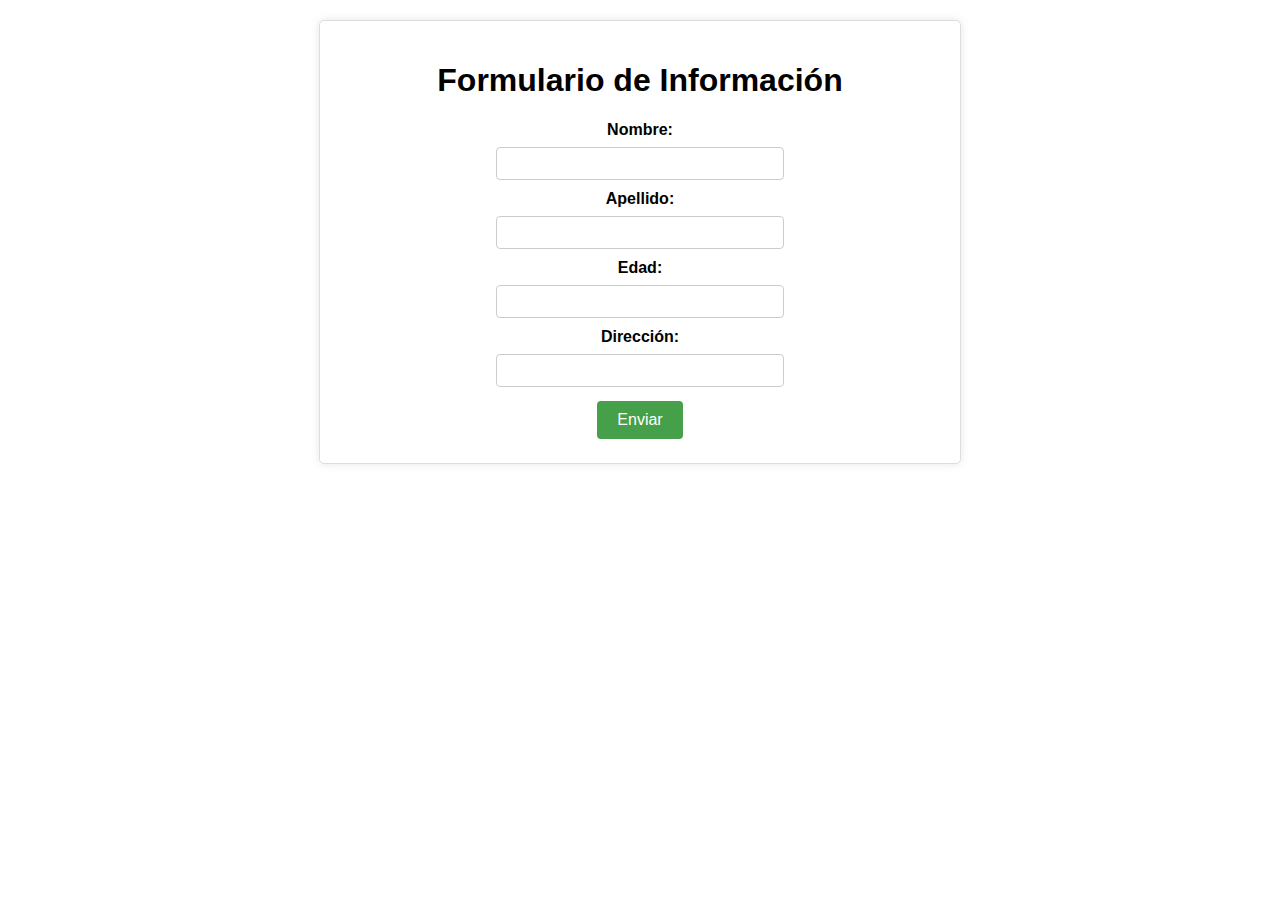
==== TP1/ejercicio3/index.html @ e5d3d0b8 "TP1/ejercicio1" ====
<!DOCTYPE html>
<html lang="es">
<head>
    <meta charset="UTF-8">
    <meta name="viewport" content="width=device-width, initial-scale=1.0">
    <link rel="stylesheet" href="../ejercicio3/vista/estilo.css">
    <title>Formulario de Información</title>

    <script>
        function validarFormulario() {
            const nombre = document.getElementById("nombre").value.trim();
            const apellido = document.getElementById("apellido").value.trim();
            const edad = document.getElementById("edad").value.trim();
            const direccion = document.getElementById("direccion").value.trim();

            if (!nombre || !apellido || !edad || !direccion) {
                alert("Todos los campos deben ser llenados.");
                return false;
            }

            if (isNaN(edad) || edad <= 0) {
                alert("La edad debe ser un número positivo.");
                return false;
            }

            return true;
        }
    </script>
</head>
<body>
    <div class="form-container">
        <h1>Formulario de Información</h1>
        <form action="../ejercicio3/vista/accion/accionP.php" method="post" onsubmit="return validarFormulario()">
            <label for="nombre">Nombre:</label>
            <input type="text" id="nombre" name="nombre" required>

            <label for="apellido">Apellido:</label>
            <input type="text" id="apellido" name="apellido" required>

            <label for="edad">Edad:</label>
            <input type="number" id="edad" name="edad" required min="1">

            <label for="direccion">Dirección:</label>
            <input type="text" id="direccion" name="direccion" required>
        </br>
            <input type="submit" value="Enviar">
        </form>
    </div>
</body>
</html>
---- TP1/ejercicio3/vista/estilo.css ----
body {
    font-family: Arial, sans-serif;
    text-align: center;
    margin: 20px;
    
}
.form-container {
    text-align: center;
    max-width: 600px;
    margin: 0 auto;
    padding: 20px;
    border: 1px solid #ddd;
    border-radius: 5px;
    box-shadow: 0 0 10px rgba(0, 0, 0, 0.1);
}
label {
    display: block;
    margin-bottom: 8px;
    font-weight: bold;
}
input[type="text"], input[type="number"] {
    text-align: center;
    width: 45%;
    padding: 8px;
    margin-bottom: 10px;
    border: 1px solid #ccc;
    border-radius: 4px;
}
input[type="submit"] {
    background-color: #45a049;
    color: white;
    border: none;
    padding: 10px 20px;
    text-align: center;
    text-decoration: none;
    display: inline-block;
    font-size: 16px;
    margin: 4px 2px;
    cursor: pointer;
    border-radius: 4px;
}
input[type="submit"]:hover {
    background-color: #45a049;
    box-shadow: 0 0 10px rgba(0, 0, 0, 0.316);
}
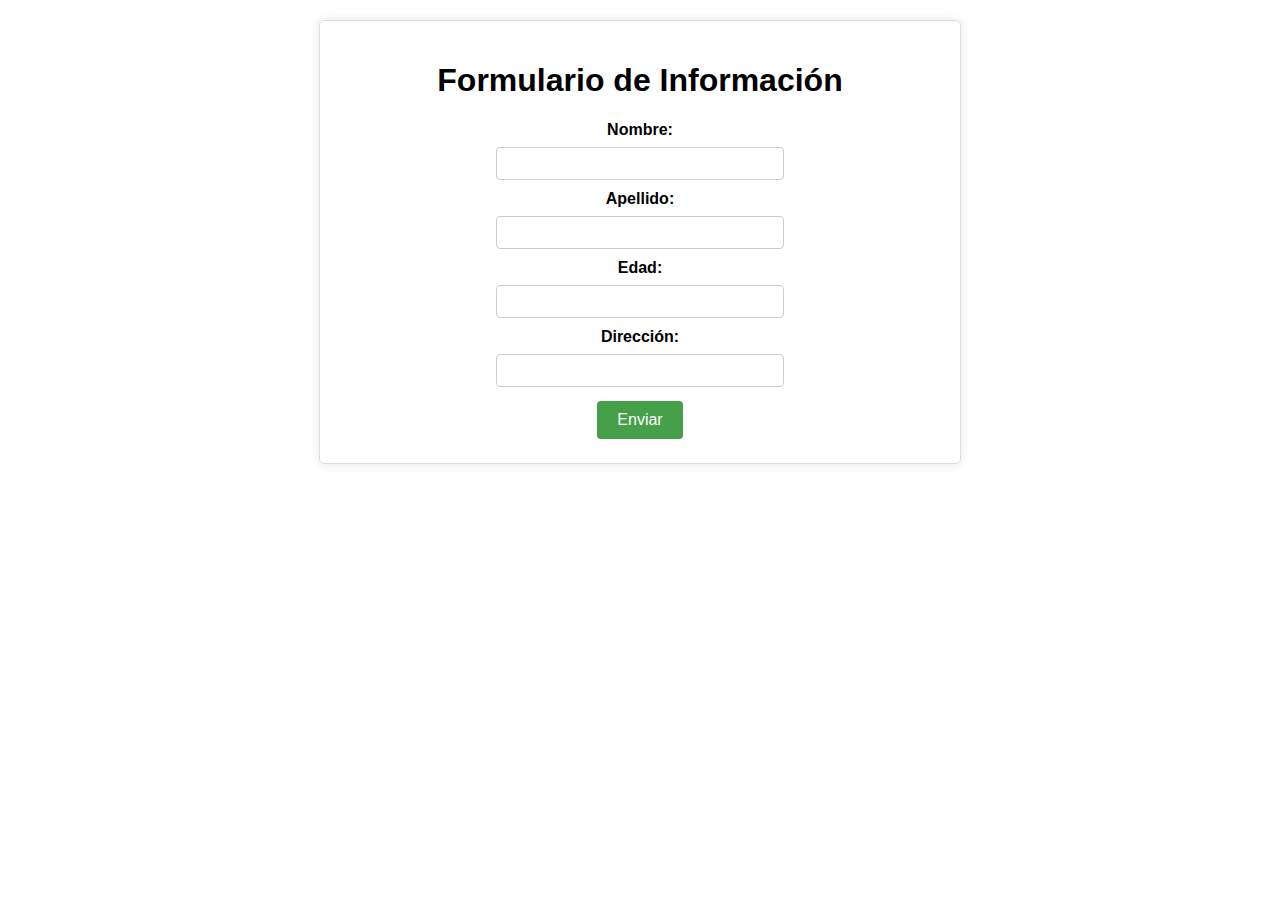
==== commit 03540664: "se de formato a todas las carpetas y archivos para que queden ordenados de la misma manera" ====
--- a/TP1/ejercicio3/index.html
+++ b/TP1/ejercicio3/index.html
@@ -3,7 +3,7 @@
 <head>
     <meta charset="UTF-8">
     <meta name="viewport" content="width=device-width, initial-scale=1.0">
-    <link rel="stylesheet" href="../ejercicio3/vista/estilo.css">
+    <link rel="stylesheet" href="./views/assets/css/style.css">
     <title>Formulario de Información</title>
 
     <script>
@@ -30,7 +30,7 @@
 <body>
     <div class="form-container">
         <h1>Formulario de Información</h1>
-        <form action="../ejercicio3/vista/accion/accionP.php" method="post" onsubmit="return validarFormulario()">
+        <form action="./views/action/action.php" method="post" onsubmit="return validarFormulario()">
             <label for="nombre">Nombre:</label>
             <input type="text" id="nombre" name="nombre" required>
 
--- a/TP1/ejercicio3/views/assets/css/style.css
+++ b/TP1/ejercicio3/views/assets/css/style.css
@@ -0,0 +1,46 @@
+
+body {
+    font-family: Arial, sans-serif;
+    text-align: center;
+    margin: 20px;
+    
+}
+.form-container {
+    text-align: center;
+    max-width: 600px;
+    margin: 0 auto;
+    padding: 20px;
+    border: 1px solid #ddd;
+    border-radius: 5px;
+    box-shadow: 0 0 10px rgba(0, 0, 0, 0.1);
+}
+label {
+    display: block;
+    margin-bottom: 8px;
+    font-weight: bold;
+}
+input[type="text"], input[type="number"] {
+    text-align: center;
+    width: 45%;
+    padding: 8px;
+    margin-bottom: 10px;
+    border: 1px solid #ccc;
+    border-radius: 4px;
+}
+input[type="submit"] {
+    background-color: #45a049;
+    color: white;
+    border: none;
+    padding: 10px 20px;
+    text-align: center;
+    text-decoration: none;
+    display: inline-block;
+    font-size: 16px;
+    margin: 4px 2px;
+    cursor: pointer;
+    border-radius: 4px;
+}
+input[type="submit"]:hover {
+    background-color: #45a049;
+    box-shadow: 0 0 10px rgba(0, 0, 0, 0.316);
+}
